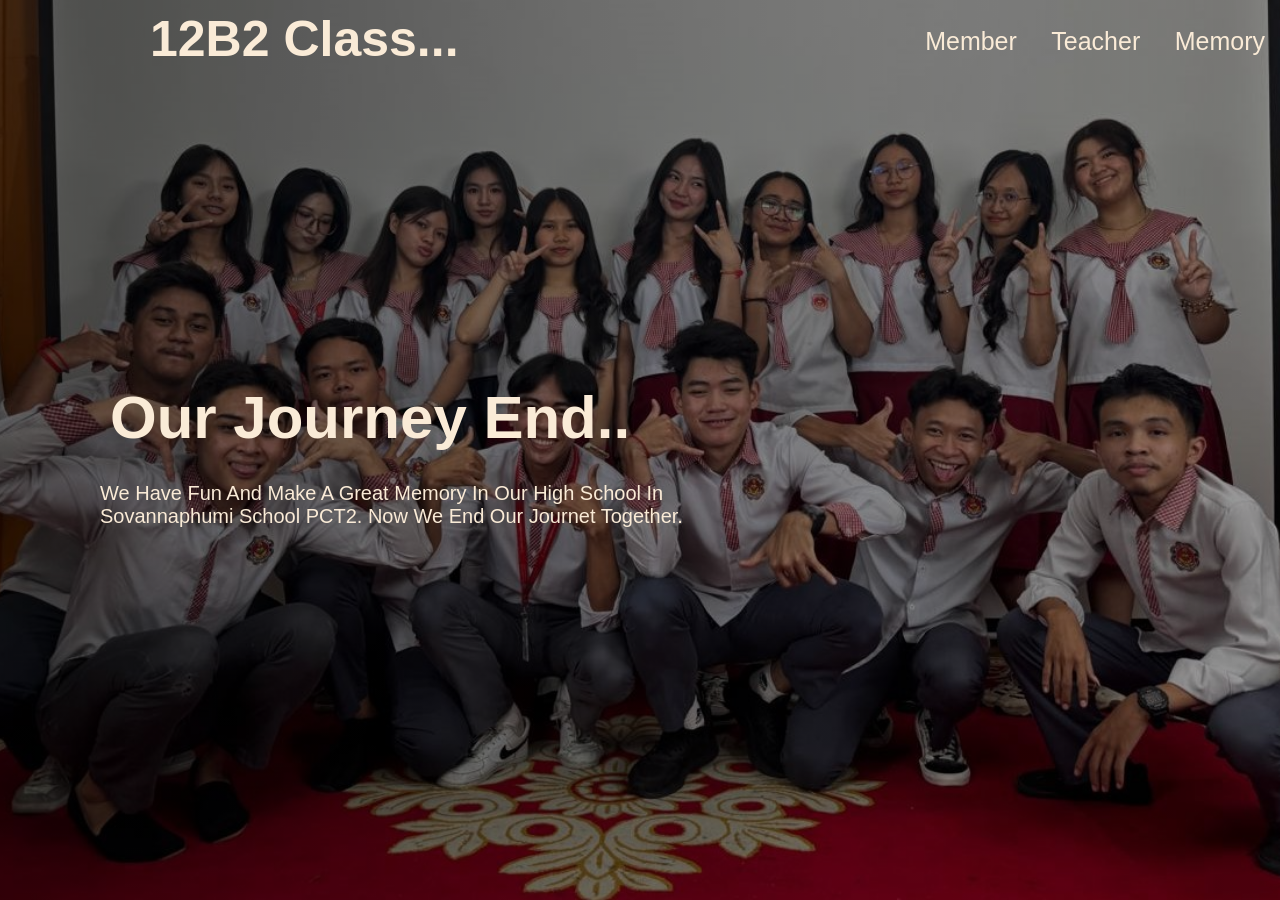
==== index.html @ 3bf5d830 "Add files via upload" ====
<!DOCTYPE html>
<html lang="en">
<head>
    <meta charset="UTF-8">
    <meta name="viewport" content="width=device-width, initial-scale=1.0">
    <title>ClASS 12B2</title>
    <link rel="stylesheet" href="style.css">
    <link rel="stylesheet" href="imges">
    <link rel="shortcut icon" href="logo.jpg" type="image/x-icon">
 <body>
   
       <div class="container">
           <div class="header">
                <nav>
                    <div class="logo">
                        <h2>12B2 Class...</h2>
                    </div>
                    <div class="nav-links">
                         <ul>
                            <li><a href="member.html">Member</a></li>
                            <li><a href="#">Teacher</a></li>
                            <li><a href="memory.html">Memory</a></li>
                         </ul>
                    </div>
                </nav>
                <div class="content">
                       <h2>Our journey End..</h2>
                     <p>We have fun and make a great memory in our high school in sovannaphumi school PCT2. Now We end our journet together.</p>
                </div>
                
           </div>
       </div>
       

 </body>  
</html>
---- style.css ----
*{
    padding: 0;
    margin: 0;
    box-sizing: border-box;
    font-family: Arial, Helvetica, sans-serif;
}

.container{
    width: 100%;
    height: 100vh;
    background: linear-gradient(to right,rgba(0,0,0,0.6),rgba(0,0,0,0.4)),url(background.jpg);
    background-size: cover;
    background-position: center;
}

.header{
    margin: auto;
    align-items: center;
    text-transform: capitalize;
    font-family: 'Gill Sans', 'Gill Sans MT', Calibri, 'Trebuchet MS', sans-serif;
}

nav{
    display: flex;
    align-items: center;
    justify-content: space-between ;
    
}

.logo h2{
    font-size: 50px;
    margin-left: 150px;
    margin-top: 10px;
    margin-bottom: 15px;
    color:antiquewhite;
}

.nav-links ul li{
    display: inline-block;
    list-style: none;
}

.nav-links ul li a{
    text-decoration: none;
    color: antiquewhite;
    font-size: 25px;
    margin: 0 15px;
    text-transform: capitalize;
    text-align: right;
    text-align: justify;
    font-family: 'Gill Sans', 'Gill Sans MT', 'Trebuchet MS', sans-serif;
}

.nav-links ul li a::after{
    content: '';
    position: absolute;
    bottom: -5px;
    left: 0;
    width: 0;
    height: 2px;
    background-color: antiquewhite;
}

.nav-links ul li a:hover::after{
    width: 100%;
    transition: .5s;

}
.content{
    margin-top: 300px;
    width: 50%;
    color: antiquewhite;
    margin-left: 100px;
    font-size: 20px;
}
.content h2{
    font-size: 60px;
    margin-bottom: 30px;
    text-transform: capitalize;
    margin-left: 10px;
}
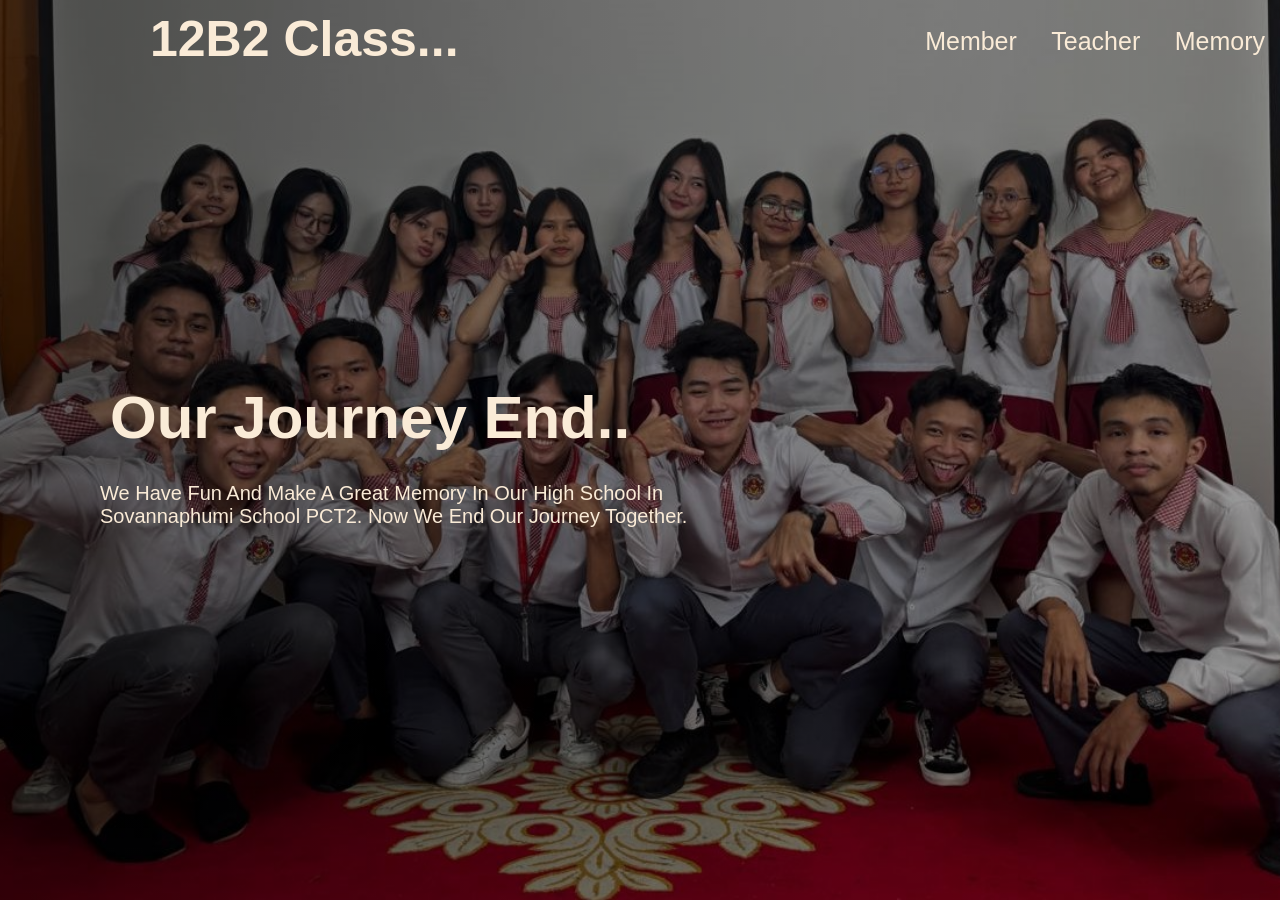
==== commit 84242e68: "Update index.html" ====
--- a/index.html
+++ b/index.html
@@ -25,7 +25,7 @@
                 </nav>
                 <div class="content">
                        <h2>Our journey End..</h2>
-                     <p>We have fun and make a great memory in our high school in sovannaphumi school PCT2. Now We end our journet together.</p>
+                     <p>We have fun and make a great memory in our high school in sovannaphumi school PCT2. Now We end our journey together.</p>
                 </div>
                 
            </div>
@@ -33,4 +33,4 @@
        
 
  </body>  
-</html>+</html>
